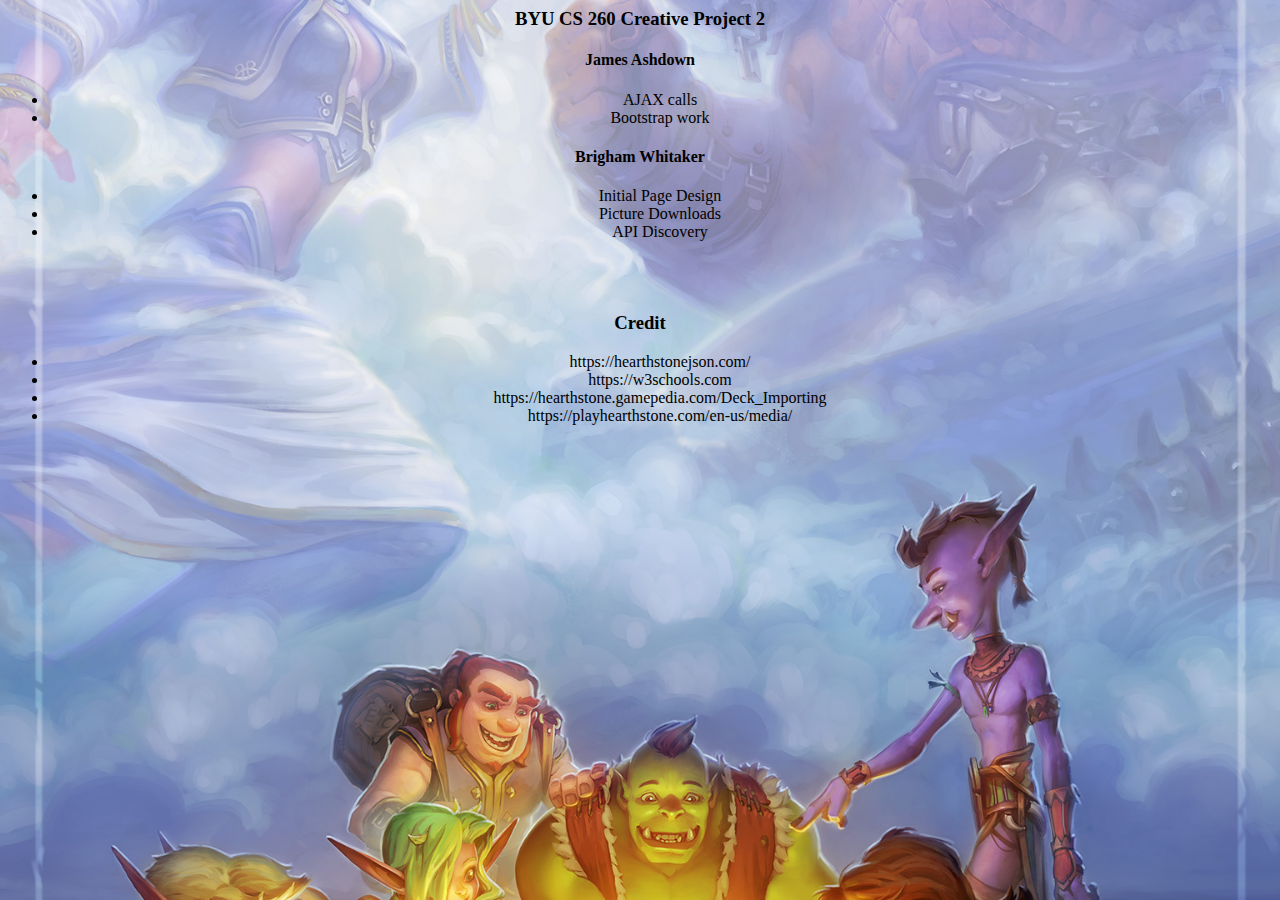
==== about.html @ 527f5e7d "Created About.html" ====
<script type="text/javascript" src="https://ajax.googleapis.com/ajax/libs/jquery/3.3.1/jquery.min.js"></script>

<link rel="stylesheet" href="main.css">

<body class="middle">
    <h3>BYU CS 260 Creative Project 2</h3>
    <h4>James Ashdown</h4>
    <ul>
        <li>AJAX calls</li>
        <li>Bootstrap work</li>
    </ul>
    <h4>Brigham Whitaker</h4>
    <ul>
        <li>Initial Page Design</li>
        <li>Picture Downloads</li>
        <li>API Discovery</li>
    </ul>
    
    <br>
    <br>
    
    <h3>Credit</h3>
    <ul>
        <li>https://hearthstonejson.com/</li>
        <li>https://w3schools.com</li>
        <li>https://hearthstone.gamepedia.com/Deck_Importing</li>
        <li>https://playhearthstone.com/en-us/media/</li>
    </ul>
</body>
---- main.css ----
body
{
    background-image: url(HSWallpaper.jpg);
    background-size:     cover;
    background-repeat:   no-repeat;
    background-position: center center;
    background-color: #b3daff;
}



.bkgrd 
{
    
}

.transbox 
{
  margin: 30px;
  background-color: #ffffff;
  border: 1px solid black;
  opacity: 0.6;
}

.topOfPage
{
    text-align: center;
}

.middle
{
    text-align: center;
}

.classButton
{
    border: 1px solid black;
    border-radius: 90%;
    background-color: #ff3300;
    box-shadow: 1px 1px 5px 2px #ff0066;
    cursor:pointer;
    width: 100%;
}

.classButton:active
{
    box-shadow: 1px 0px 5px 0px #cc0052;
    transform: translateY(4px);
}
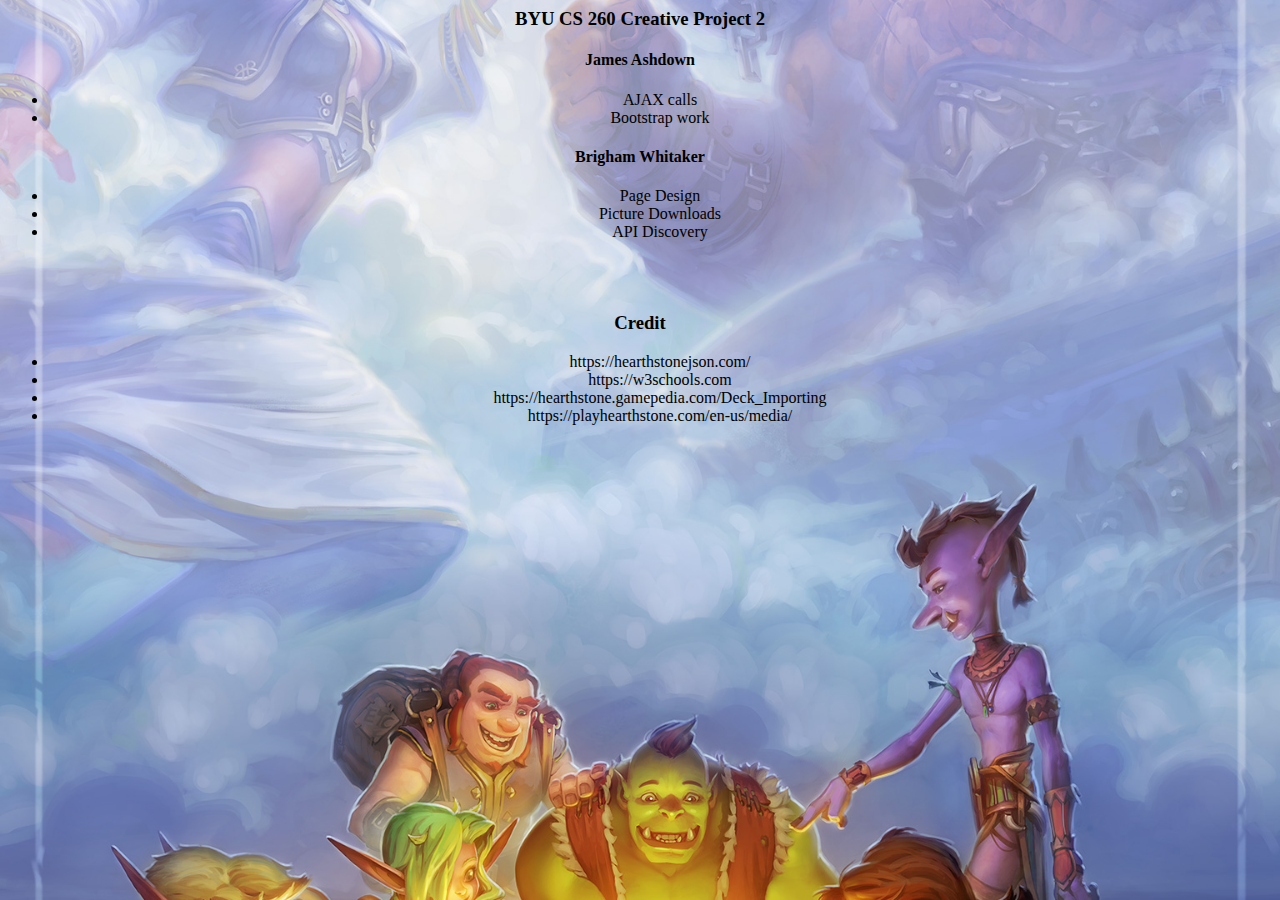
==== commit 41998d9a: "Gave Brigham credit for Page Design" ====
--- a/about.html
+++ b/about.html
@@ -11,7 +11,7 @@
     </ul>
     <h4>Brigham Whitaker</h4>
     <ul>
-        <li>Initial Page Design</li>
+        <li>Page Design</li>
         <li>Picture Downloads</li>
         <li>API Discovery</li>
     </ul>
